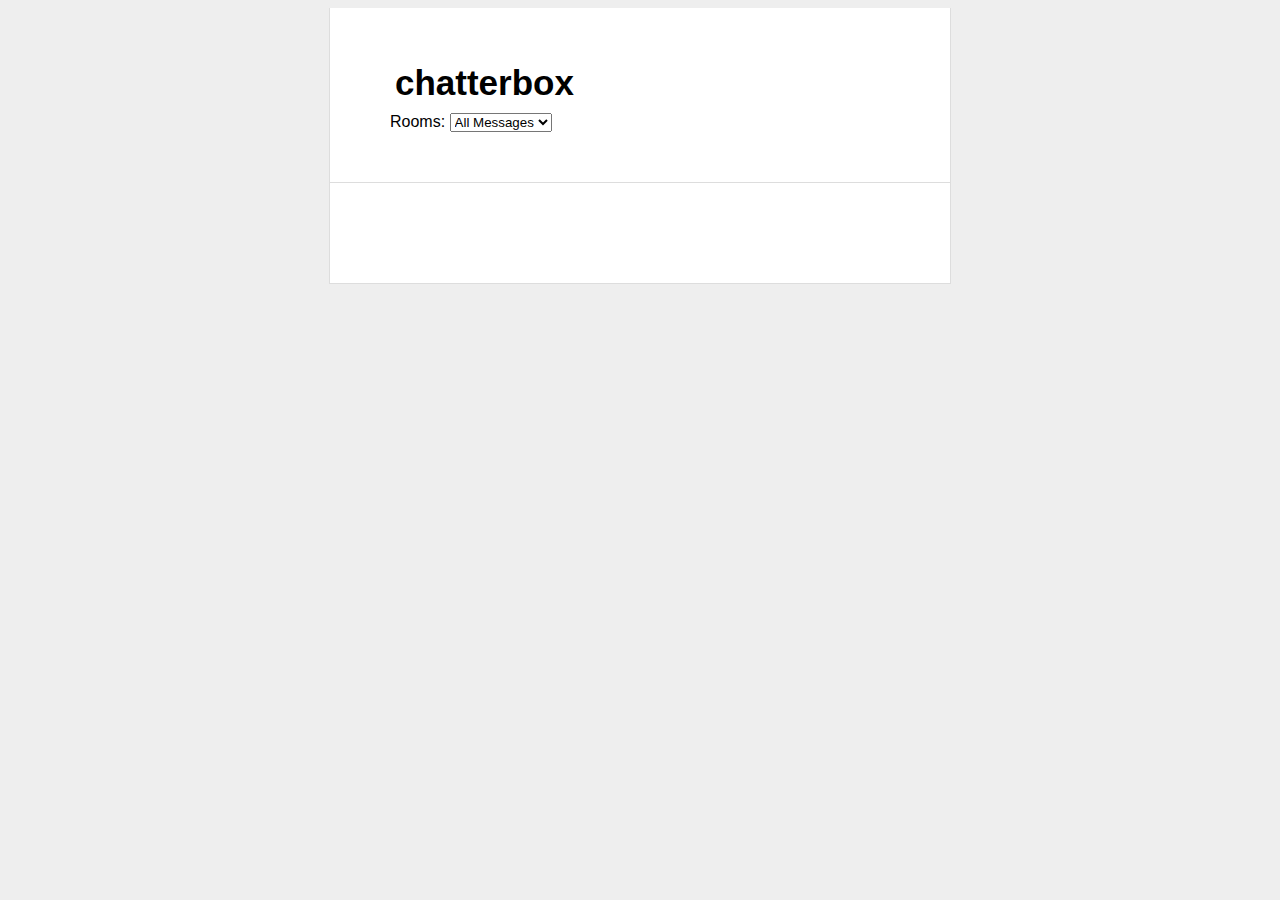
==== client/index.html @ 7d928dd4 "Implement chat room functionality" ====
<!doctype html>
<html>
  <head>
    <meta charset="utf-8">
    <title>chatterbox</title>
    <link rel="stylesheet" href="styles/styles.css">

    <!-- dependencies -->
    <script src="bower_components/jquery/dist/jquery.js"></script>
    <script src="bower_components/underscore/underscore.js"></script>
    <!-- your scripts -->
    <script src="env/config.js"></script>
    <script src="scripts/app.js"></script>
  </head>
  <body>
    <div id="main">
      <h1>chatterbox</h1>
      <!-- Your HTML goes here! -->
    
      Rooms: 
      <select id="roomSelect">
        <option value="all">All Messages</option>
      </select>
    </div>
    <div id="chats"></div>
  </body>
</html>
---- client/styles/styles.css ----
body {
    background: #eee;
    text-align: center;
    padding: 0 25px;
    font-family: arial, sans-serif;
}

#main, #chats {
    width: 500px;
    margin: auto;
    text-align: left;
    background: white;
    padding: 50px 60px;
    border: solid #ddd;
    border-width: 0 1px 1px 1px;
}

#main h1 {
    margin-top: 0;
    font-size: 35px;
    margin-bottom: 5px;
    padding: 5px;
}

#main h1 span {
    font-style:italic;
}

#main ul {
    padding-left: 20px;
}

#main .error {
    border: 1px solid red;
    background: #FDEFF0;
    padding: 20px;
}

#main .success {
    margin-top: 25px;
}

#main .success code {
    font-size: 12px;
    color: green;
    line-height: 13px;
}

form {
    padding: 20px;
    padding-left: 0;
    margin-bottom: 20px;
}

form input[type=text] {
    margin-right: 10px;
    width: 70%;
    font-size: 12px;
    padding: 5px;
}

.chat {
    padding: 5px;
    margin-bottom: 5px;
    background-color: #eee;
}

.chat .username {
    font-weight: 800;
}

.chat:hover {
    background-color: #ddd;
}

.spinner {
    float: right;
    height: 46px;
    margin-bottom: 5px;
}

.spinner img {
    padding: 10px;
}

.comments {
    border: 10px solid;
    border-color: gray;
    margin: 10px;
    background-color: gray  
}
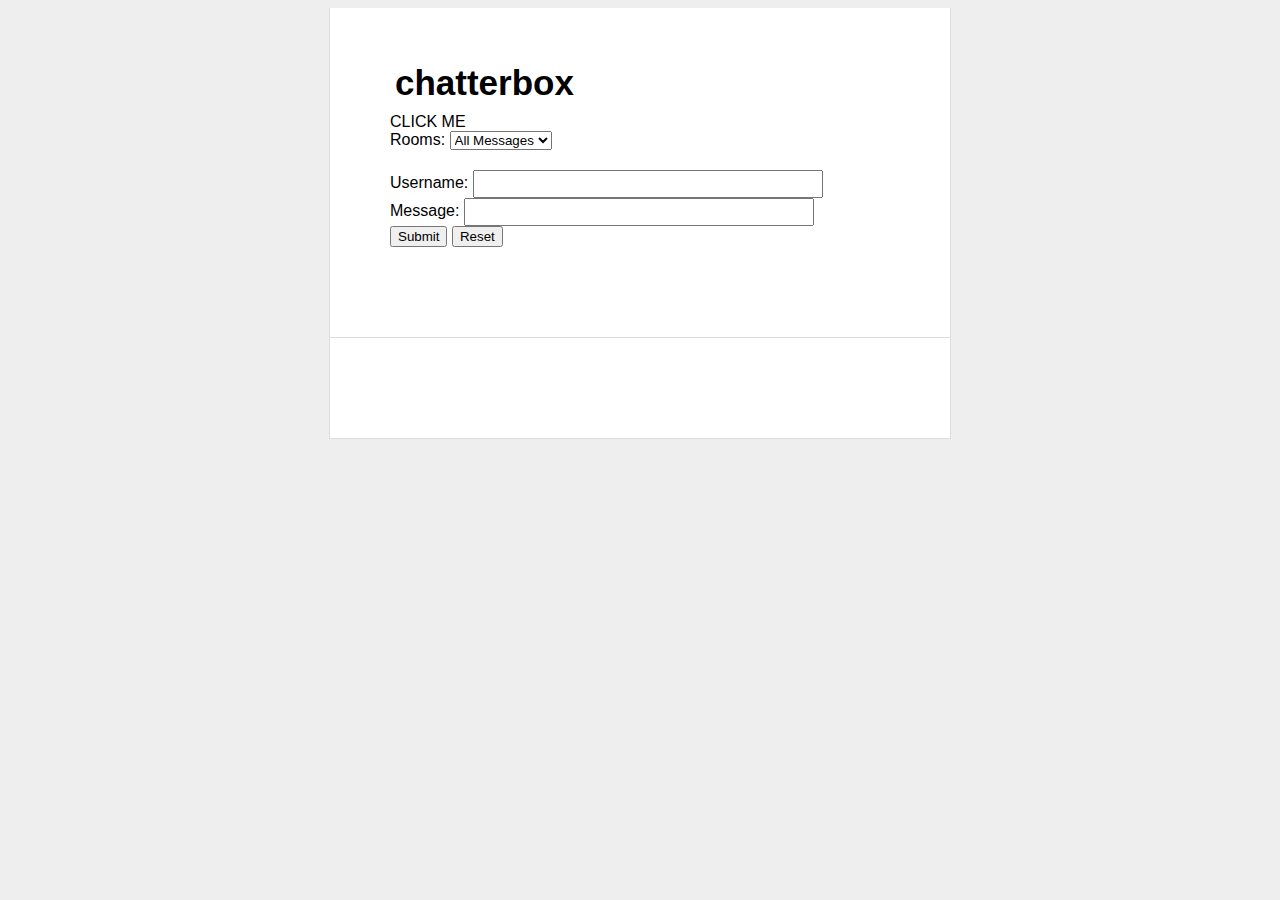
==== commit e1e7e4be: "Implement adding messages through the form" ====
--- a/client/index.html
+++ b/client/index.html
@@ -15,12 +15,25 @@
   <body>
     <div id="main">
       <h1>chatterbox</h1>
+      <div class = ".username">CLICK ME</div>
       <!-- Your HTML goes here! -->
     
       Rooms: 
       <select id="roomSelect">
         <option value="all">All Messages</option>
       </select>
+        <form action="#" method="post">
+        <div>
+          <label>Username:</label>
+          <input type="text" id="name" />
+        </div>
+        <div>
+          <label>Message:</label>
+          <input type = "text" id="msg"/>
+          <button id="submit">Submit</button>
+          <input type ="reset"/>
+        </div>
+</form>
     </div>
     <div id="chats"></div>
   </body>
--- a/client/styles/styles.css
+++ b/client/styles/styles.css
@@ -83,9 +83,13 @@
     padding: 10px;
 }
 
-.comments {
+.block {
     border: 10px solid;
     border-color: gray;
     margin: 10px;
-    background-color: gray  
+    background-color: gray;
 }
+
+.username {
+    background-color: red;
+}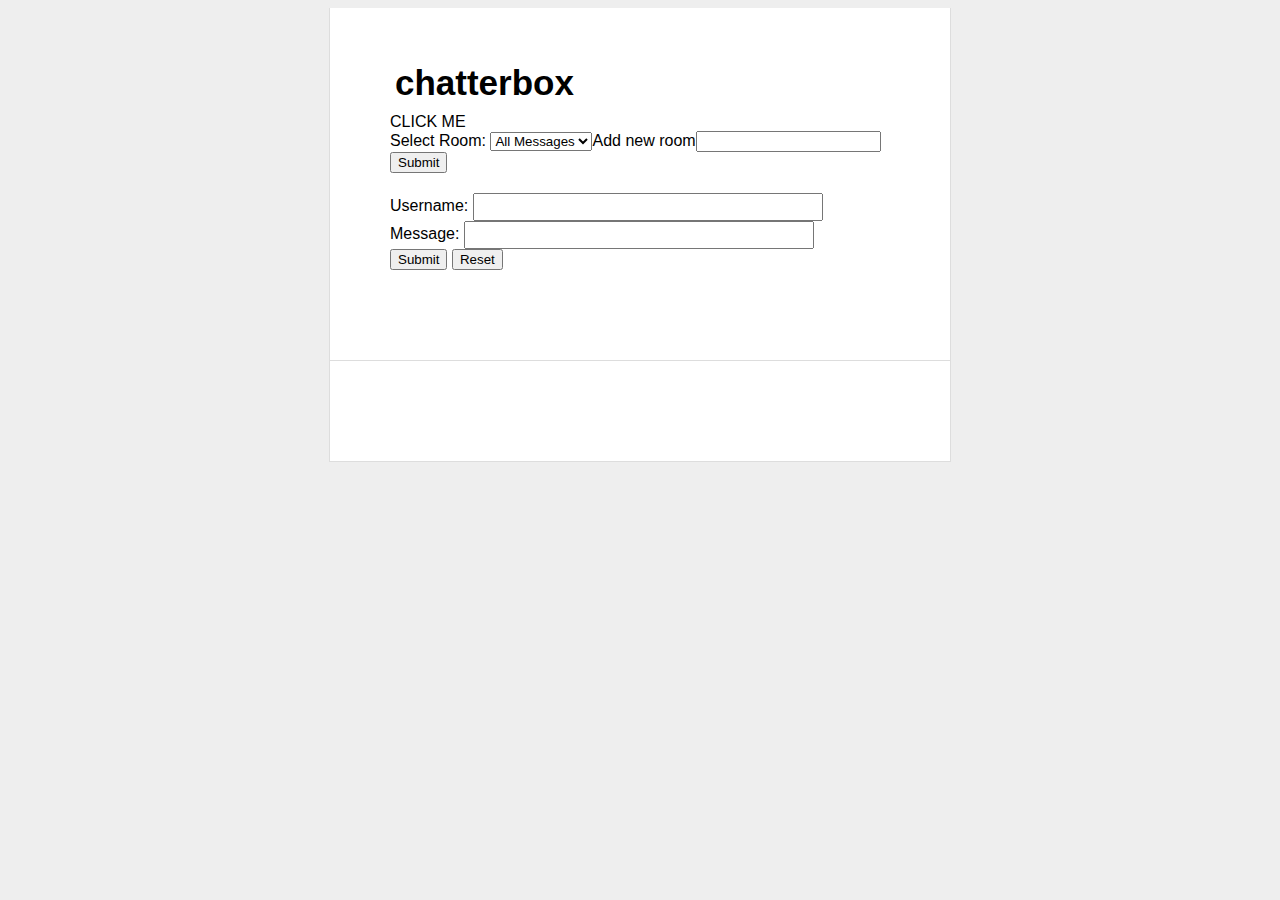
==== commit 5ab5d7d6: "Make changes to room" ====
--- a/client/index.html
+++ b/client/index.html
@@ -18,10 +18,11 @@
       <div class = ".username">CLICK ME</div>
       <!-- Your HTML goes here! -->
     
-      Rooms: 
+      Select Room: 
       <select id="roomSelect">
         <option value="all">All Messages</option>
-      </select>
+      </select>Add new room<input type = "text" id="addRoom"/>
+          <button id="submitroom">Submit</button>
         <form action="#" method="post">
         <div>
           <label>Username:</label>
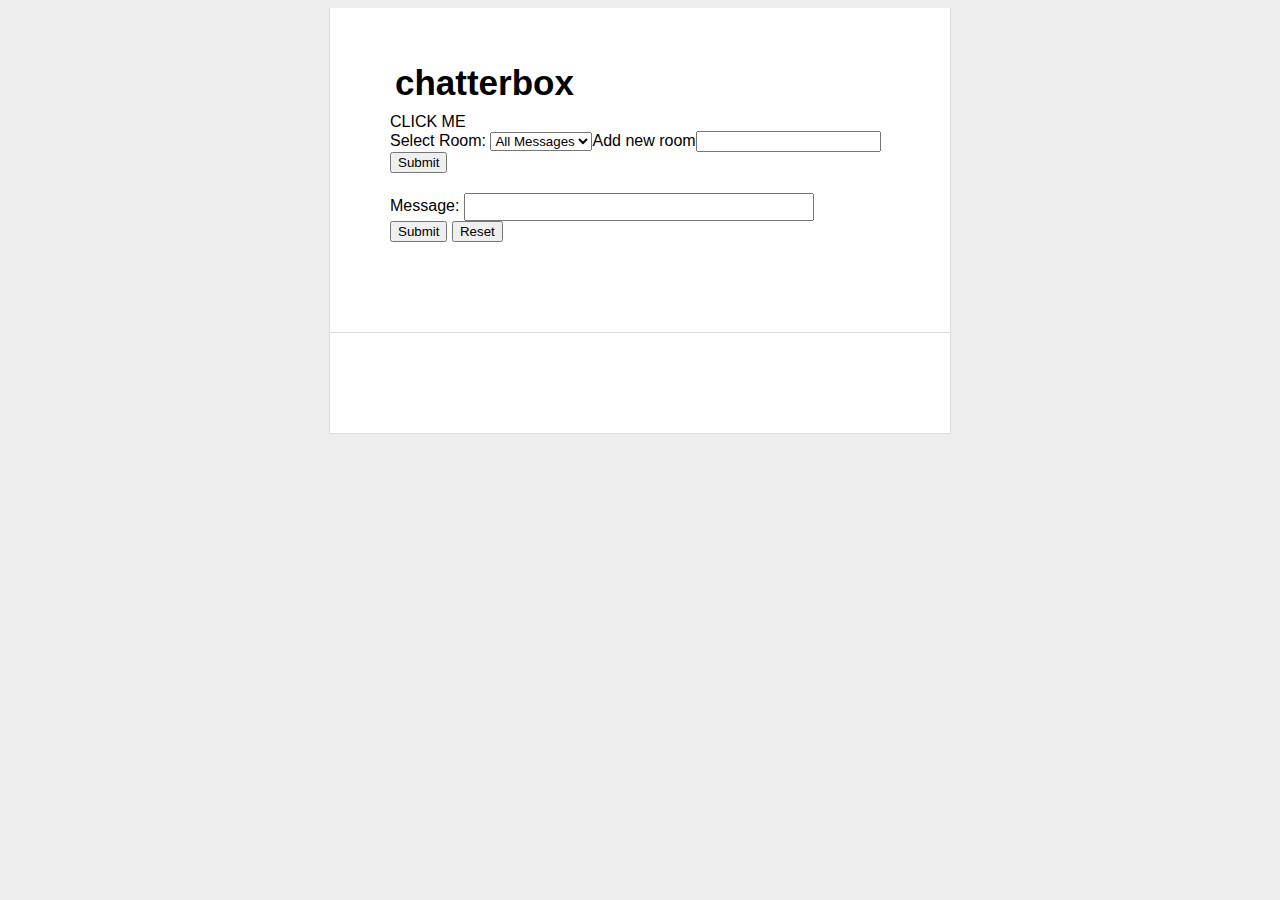
==== commit d0d4968e: "Implement Basic Requirements for Chatterbox" ====
--- a/client/index.html
+++ b/client/index.html
@@ -24,10 +24,7 @@
       </select>Add new room<input type = "text" id="addRoom"/>
           <button id="submitroom">Submit</button>
         <form action="#" method="post">
-        <div>
-          <label>Username:</label>
-          <input type="text" id="name" />
-        </div>
+        
         <div>
           <label>Message:</label>
           <input type = "text" id="msg"/>
--- a/client/styles/styles.css
+++ b/client/styles/styles.css
@@ -91,5 +91,10 @@
 }
 
 .username {
-    background-color: red;
+    background-color: black;
+
+}
+
+.username a {
+    color: white;
 }